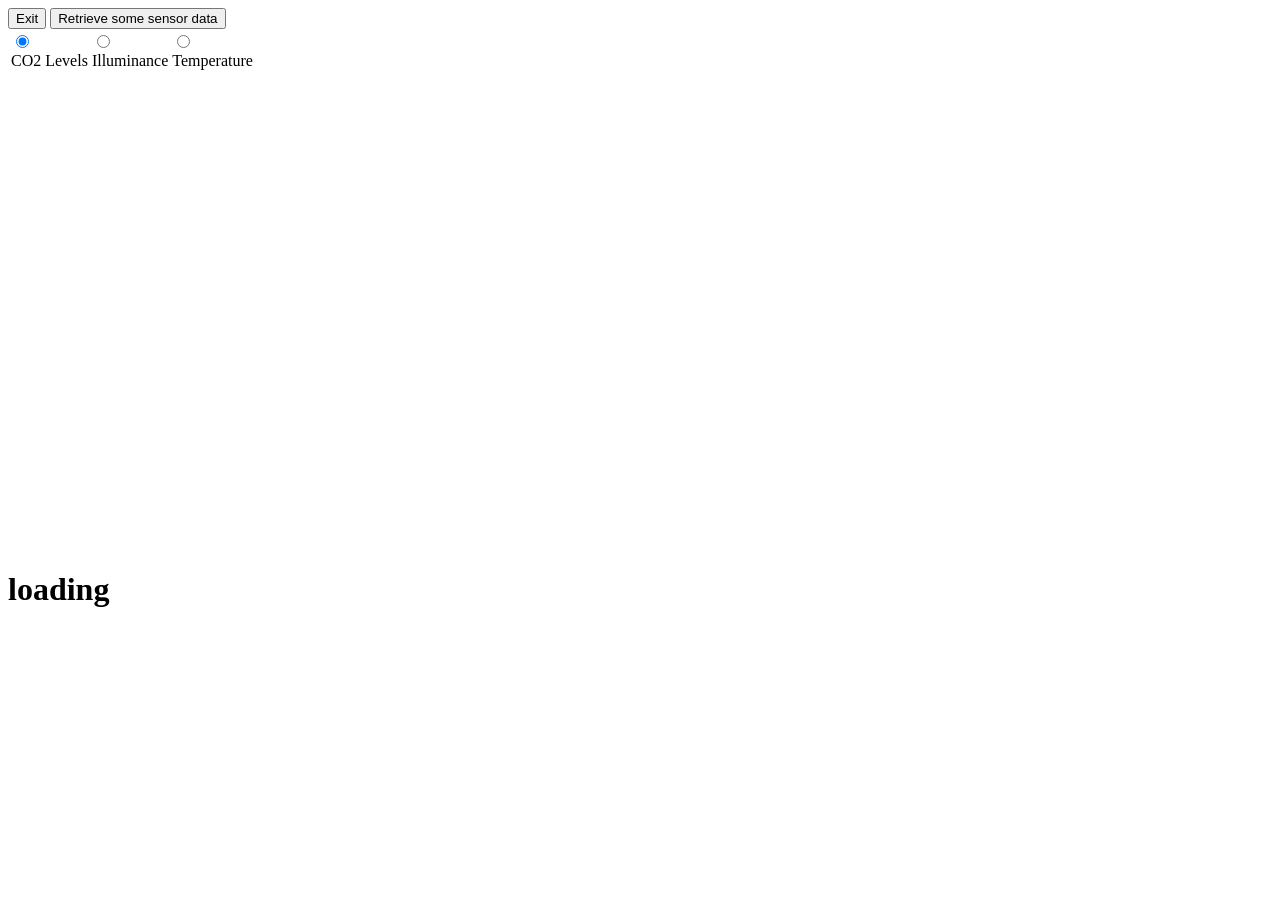
==== index.html @ 613a9429 "Fix for real." ====
<!DOCTYPE html>
<!-- saved from url=(0047)http://evothings.com/demos/dome_pics/index.html -->
<html class="ui-mobile"><head><meta http-equiv="Content-Type" content="text/html; charset=UTF-8"><!--<base href="http://evothings.com/demos/dome_pics/index.html">--><base href=".">

    
    <meta name="viewport" content="width=device-width, user-scalable=no,
        shrink-to-fit=no, initial-scale=1.0, minimum-scale=1.0, maximum-scale=1.0">

    <title>Getting some data from a json API</title>
    <link rel="stylesheet" href="./src/jquery.mobile-1.4.5.css">
    <script src="./src/jquery-2.1.1.min.js"></script>
    <script src="./src/jquery.mobile-1.4.5.js"></script>

    <link rel="stylesheet" href="https://cdnjs.cloudflare.com/ajax/libs/font-awesome/4.7.0/css/font-awesome.min.css">

    <!-- This script, cordova.js,  is built into Evothings Viewer (i.e. you won't need to add this file to your project) The idea is to pick up a http resource, even if you're using https, which would normally create a cross-protocol violation. The HTTP plug-in from Apache Cordova allows this to be carried out, see especially this post: https://evothings.com/evothings-secured-now-serving-over-https/ -->
    <script>
        // Redirect console.log to Evothings Workbench.
        if (window.hyper && window.hyper.log) { console.log = hyper.log }
    </script>
    <script type="text/javascript" src="http://d3js.org/d3.v3.min.js"></script>
    <script src="cordova.js"></script>
    <script type="text/javascript" src="history.js"></script>
    
</head>

 

<body class="ui-mobile-viewport ui-overlay-a">

    <div data-role="page" data-url="/demos/dome_pics/index.html" tabindex="0" class="ui-page ui-page-theme-a ui-page-active" style="min-height: 542px;">

<script>

// Create an empty sensor object as a global 
var sensor = {};

// Where the sensor data is stored
var mSensorDataURL = 'http://backup.evothings.com:8082/output/';
//var mSensorDataURL = 'http://smartspaces.r1.kth.se:8082/';
// A subscriber's key (Five other keys also availble at http://smartspaces.r1.kth.se:8082)
sensor.key = "J3Wgj9qegGFX4r9KlxxGfaeMXQB";

// A bitmap image describing where the sensor is located
//sensor.image = "https://evothings.com/demos/dome_pics/IMG_1758.JPG";


// Function to retrieve data, placing it in a "response" object


function getJSON() 
    {
        document.getElementById("printHere").innerHTML= '<i class="fa fa-spinner fa-pulse fa-5x fa-fw"></i>';
    if (window.cordova) 
        {
            hyper.log('Using Apache Cordova HTTP GET function');
            cordovaHTTP.get(
                mSensorDataURL + sensor.key + '.json?gt[timestamp]=now-1day&page=1',
                function (response) 
                    {
                        if (response) 
                            {
                                sensor.data = JSON.parse(response.data)[0];
                                sensor.fullData = JSON.parse(response.data);
                                //printData();
                                //printHistory();
                                document.getElementById("printHere").innerHTML="";
                            }
                    },
                function (error) 
                    {
                    hyper.log(JSON.stringify(error));
                    });
        }    
    else 
        {
            hyper.log('Not using Cordova, fallback to AJAX via jquery');
            $.ajax({
                    url: mSensorDataURL + sensor.key + ".json?gt[timestamp]=now- 1day",
                    jsonp: "callback",
                    cache: true,
                    dataType: "jsonp",
                    data: 
                        {
                            page: 1
                        },
                    success: function(response) 
                        {
                            if (response && response[0]) 
                                {
                                    sensor.data = response[0];
                                    sensor.fullData = response;
                                    //printData();
                                    //printHistory();
                                    document.getElementById("printHere").innerHTML="";
                                }
                        }
                });
        }
}


function printData()    
    {
        if (sensor && sensor.data) 

            {
                hyper.log(sensor.fullData[0])
                hyper.log(sensor.fullData[sensor.fullData.length-1].timestamp)

            // Display the info.
                html = '<h1>Sensor Data</h1>'
                 + '<br /><div id="time">Time  ' + sensor.data.timestamp + '</div>'
                 + '<div id="hum">Humidity ' + sensor.data.h + ' % (rel)</div>'
                 + '<div id="temp">Temperature ' + sensor.data.t + ' celcius</div>'
                 + '<div id="temp">Empty ' + Math.round(100*sensor.data.np/1500) + ' % </div>'
            } 
    else 
            {
                html = '<h1>Sensor Data</h1>'
                 + '<br />Sorry, sensor data not available right now :(</br>'
                 + '<img src="' + sensor.image + '" />'
            }
    document.getElementById("printHere").innerHTML= html;
    }


</script><button onclick="history.back()" class=" ui-btn ui-shadow ui-corner-all">Exit</button>

<button onclick="getJSON();" class=" ui-btn ui-shadow ui-corner-all">Retrieve some sensor data</button>
<table>
    <form id="form">
        <tr>
            <td>
                <input type="radio" name="gender" value="c" checked onclick="printHistory('c')"> <br>CO2 Levels</input>
            </td>
            <td>
                <input type="radio" name="gender" value="l" onclick="printHistory('l')" > <br>Illuminance</input>
            </td>
            <td>
                <input type="radio" name="gender" value="t" onclick="printHistory('t')"> <br>Temperature </input>
            </td>
        </tr> 
    </form> 
</table>
<div id="printHere"></div>



</div><div class="ui-loader ui-corner-all ui-body-a ui-loader-default"><span class="ui-icon-loading"></span><h1>loading</h1></div></body></html>
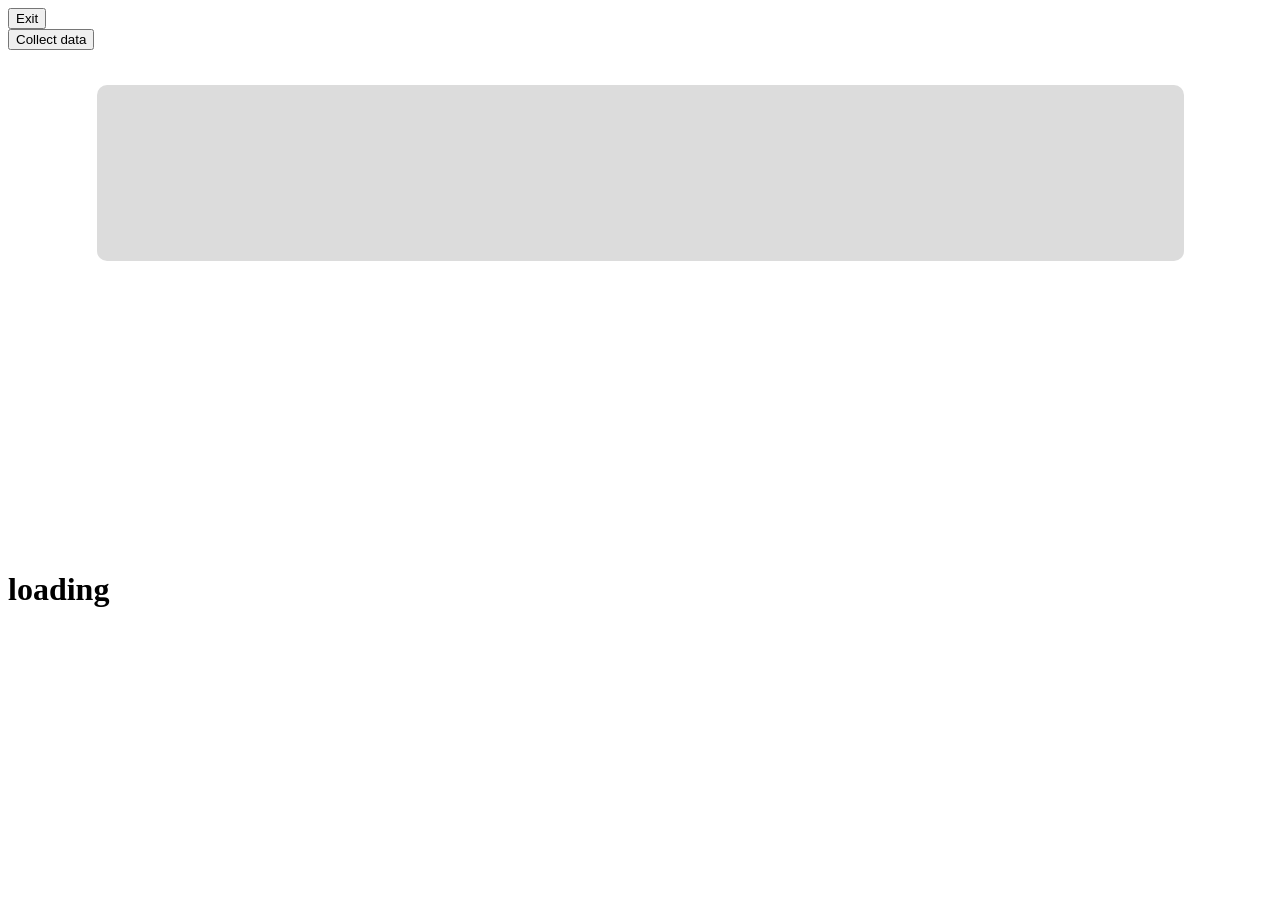
==== commit 6becd058: "Mina ändringar" ====
--- a/index.html
+++ b/index.html
@@ -1,6 +1,11 @@
 <!DOCTYPE html>
 <!-- saved from url=(0047)http://evothings.com/demos/dome_pics/index.html -->
-<html class="ui-mobile"><head><meta http-equiv="Content-Type" content="text/html; charset=UTF-8"><!--<base href="http://evothings.com/demos/dome_pics/index.html">--><base href=".">
+<html class="ui-mobile">
+<head>
+    <link rel="stylesheet" type="text/css" href="style.css">
+    <link rel="stylesheet" href="path/to/font-awesome/css/font-awesome.min.css">
+    <link href="https://fonts.googleapis.com/css?family=Baloo" rel="stylesheet">
+    <meta http-equiv="Content-Type" content="text/html; charset=UTF-8"><!--<base href="http://evothings.com/demos/dome_pics/index.html">--><base href=".">
 
     
     <meta name="viewport" content="width=device-width, user-scalable=no,
@@ -11,24 +16,19 @@
     <script src="./src/jquery-2.1.1.min.js"></script>
     <script src="./src/jquery.mobile-1.4.5.js"></script>
 
-    <link rel="stylesheet" href="https://cdnjs.cloudflare.com/ajax/libs/font-awesome/4.7.0/css/font-awesome.min.css">
-
     <!-- This script, cordova.js,  is built into Evothings Viewer (i.e. you won't need to add this file to your project) The idea is to pick up a http resource, even if you're using https, which would normally create a cross-protocol violation. The HTTP plug-in from Apache Cordova allows this to be carried out, see especially this post: https://evothings.com/evothings-secured-now-serving-over-https/ -->
     <script>
         // Redirect console.log to Evothings Workbench.
         if (window.hyper && window.hyper.log) { console.log = hyper.log }
-    </script>
-    <script type="text/javascript" src="http://d3js.org/d3.v3.min.js"></script>
-    <script src="cordova.js"></script>
-    <script type="text/javascript" src="history.js"></script>
-    
+        </script>
+
+    <script src="./src/cordova.js"></script>
+
 </head>
 
  
 
-<body class="ui-mobile-viewport ui-overlay-a">
-
-    <div data-role="page" data-url="/demos/dome_pics/index.html" tabindex="0" class="ui-page ui-page-theme-a ui-page-active" style="min-height: 542px;">
+<body class="ui-mobile-viewport ui-overlay-a"><div data-role="page" data-url="/demos/dome_pics/index.html" tabindex="0" class="ui-page ui-page-theme-a ui-page-active" style="min-height: 542px;">
 
 <script>
 
@@ -37,7 +37,7 @@
 
 // Where the sensor data is stored
 var mSensorDataURL = 'http://backup.evothings.com:8082/output/';
-//var mSensorDataURL = 'http://smartspaces.r1.kth.se:8082/';
+
 // A subscriber's key (Five other keys also availble at http://smartspaces.r1.kth.se:8082)
 sensor.key = "J3Wgj9qegGFX4r9KlxxGfaeMXQB";
 
@@ -46,14 +46,11 @@
 
 
 // Function to retrieve data, placing it in a "response" object
-
-
 function getJSON() 
     {
-        document.getElementById("printHere").innerHTML= '<i class="fa fa-spinner fa-pulse fa-5x fa-fw"></i>';
     if (window.cordova) 
         {
-            hyper.log('Using Apache Cordova HTTP GET function');
+            console.log('Using Apache Cordova HTTP GET function');
             cordovaHTTP.get(
                 mSensorDataURL + sensor.key + '.json?gt[timestamp]=now-1day&page=1',
                 function (response) 
@@ -62,19 +59,17 @@
                             {
                                 sensor.data = JSON.parse(response.data)[0];
                                 sensor.fullData = JSON.parse(response.data);
-                                //printData();
-                                //printHistory();
-                                document.getElementById("printHere").innerHTML="";
+                                printData();
                             }
                     },
                 function (error) 
                     {
-                    hyper.log(JSON.stringify(error));
+                    console.log(JSON.stringify(error));
                     });
         }    
     else 
         {
-            hyper.log('Not using Cordova, fallback to AJAX via jquery');
+            console.log('Not using Cordova, fallback to AJAX via jquery');
             $.ajax({
                     url: mSensorDataURL + sensor.key + ".json?gt[timestamp]=now- 1day",
                     jsonp: "callback",
@@ -90,9 +85,7 @@
                                 {
                                     sensor.data = response[0];
                                     sensor.fullData = response;
-                                    //printData();
-                                    //printHistory();
-                                    document.getElementById("printHere").innerHTML="";
+                                    printData();
                                 }
                         }
                 });
@@ -103,47 +96,51 @@
 function printData()    
     {
         if (sensor && sensor.data) 
+            {
+            // Display the info.
+                //html = '<div id="time">Time  ' + sensor.data.timestamp + '</div>'
+                // + '<div id="hum">Humidity ' + sensor.data.h + ' % (rel)</div>'
+                // + '<div id="temp">Temperature ' + sensor.data.t + ' celcius</div>'
 
-            {
-                hyper.log(sensor.fullData[0])
-                hyper.log(sensor.fullData[sensor.fullData.length-1].timestamp)
+                if (sensor.data.np > (1500 * 0.9)) {
+                    roomstatus = "EMPTY";
+                    roomcolor = "green";
+                }
+                else if (sensor.data.np < 1500 * 0.1) {
+                    roomstatus = "CROWDED";
+                    roomcolor = "red";
+                }
+                else{
+                    roomstatus = "Not empty";
+                    roomcolor = "yellow";
+                }
 
-            // Display the info.
-                html = '<h1>Sensor Data</h1>'
-                 + '<br /><div id="time">Time  ' + sensor.data.timestamp + '</div>'
-                 + '<div id="hum">Humidity ' + sensor.data.h + ' % (rel)</div>'
-                 + '<div id="temp">Temperature ' + sensor.data.t + ' celcius</div>'
-                 + '<div id="temp">Empty ' + Math.round(100*sensor.data.np/1500) + ' % </div>'
+                html = '<div id="time">Temp:  ' + sensor.data.t + ' °C</div>'
+                + '<div id="c">CO2: ' + sensor.data.c + ' ppm</div><br/>'
+                + '<div id="pa">Pressure: ' + Math.round(sensor.data.p/10)/100  + ' kPa</div>'
+                + '<div id="l">Lumination: ' + Math.round(sensor.data.l*100)/100 + ' lux</div>'
+                + '<div id="pa">Humidity: ' + Math.round(sensor.data.h*100)/100 + ' %</div><br/>'
+                //+ '<div id="np">NP: ' + sensor.data.np + '</div>'
+                //+ '<div id="pp">PP: ' + sensor.data.pp + '</div><br/>'
+                + '<div id="availability">Availability: <font color='+roomcolor+'>' + roomstatus + '</font></div>'
             } 
     else 
             {
                 html = '<h1>Sensor Data</h1>'
                  + '<br />Sorry, sensor data not available right now :(</br>'
-                 + '<img src="' + sensor.image + '" />'
             }
     document.getElementById("printHere").innerHTML= html;
     }
 
 
-</script><button onclick="history.back()" class=" ui-btn ui-shadow ui-corner-all">Exit</button>
+</script><button onclick="history.back()" class=" ui-btn ui-shadow ui-corner-all">Exit</button><br>
 
-<button onclick="getJSON();" class=" ui-btn ui-shadow ui-corner-all">Retrieve some sensor data</button>
-<table>
-    <form id="form">
-        <tr>
-            <td>
-                <input type="radio" name="gender" value="c" checked onclick="printHistory('c')"> <br>CO2 Levels</input>
-            </td>
-            <td>
-                <input type="radio" name="gender" value="l" onclick="printHistory('l')" > <br>Illuminance</input>
-            </td>
-            <td>
-                <input type="radio" name="gender" value="t" onclick="printHistory('t')"> <br>Temperature </input>
-            </td>
-        </tr> 
-    </form> 
-</table>
-<div id="printHere"></div>
+<button onclick="getJSON();" class=" ui-btn ui-shadow ui-corner-all">Collect data</button>
+
+
+<div class="container" id="block">
+    <div id="printHere"></div>
+</div>
 
 
 
--- a/style.css
+++ b/style.css
@@ -0,0 +1,10 @@
+#block {
+	background-color: Gainsboro; 
+	max-width: 80%;
+	border-radius:10px;
+	padding: 3%;
+	margin: auto;
+	margin-top: 35px;
+	min-height: 100px;
+	font-family: 'Baloo';
+}
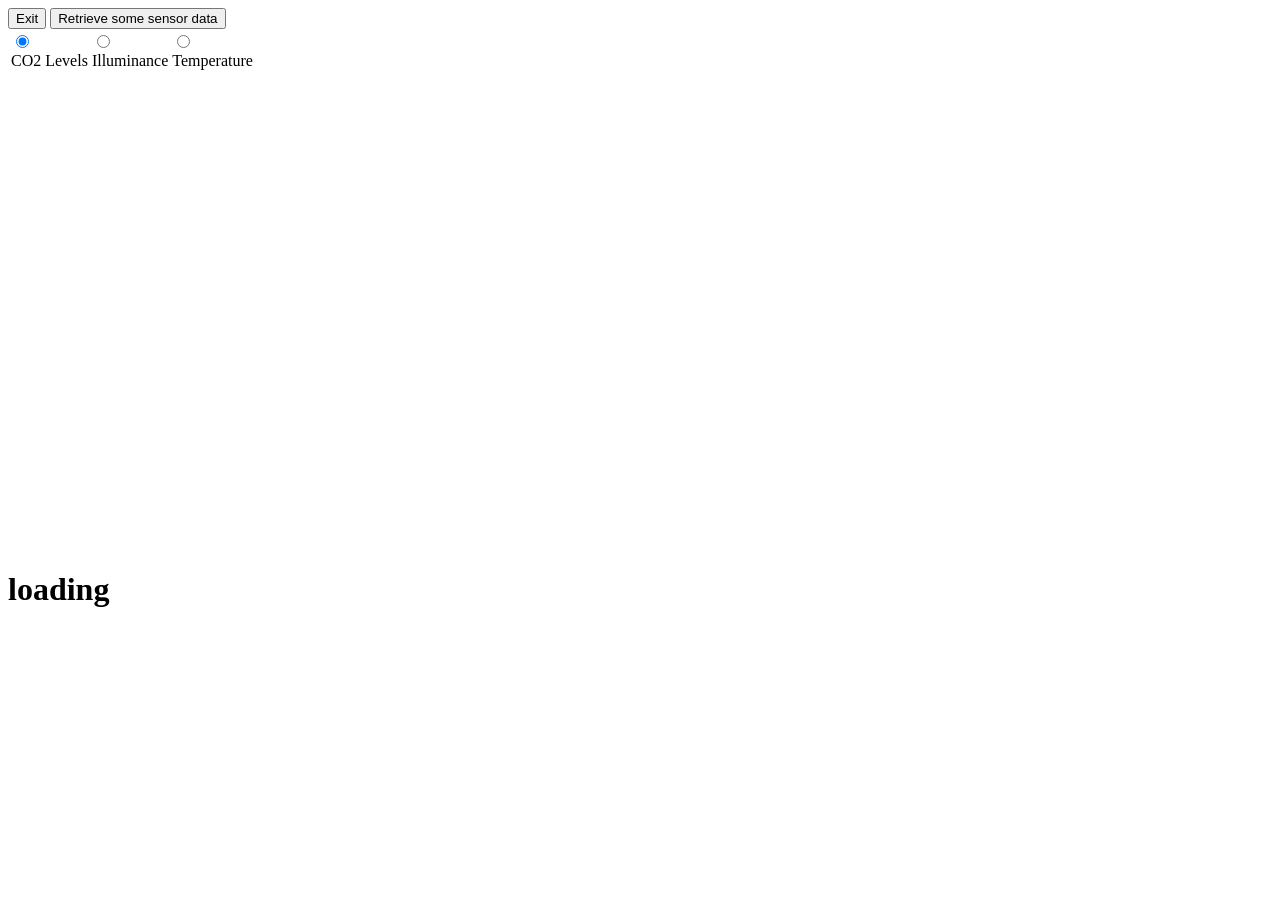
==== commit 8744805c: "5 day data, almost done." ====
--- a/index.html
+++ b/index.html
@@ -1,11 +1,6 @@
 <!DOCTYPE html>
 <!-- saved from url=(0047)http://evothings.com/demos/dome_pics/index.html -->
-<html class="ui-mobile">
-<head>
-    <link rel="stylesheet" type="text/css" href="style.css">
-    <link rel="stylesheet" href="path/to/font-awesome/css/font-awesome.min.css">
-    <link href="https://fonts.googleapis.com/css?family=Baloo" rel="stylesheet">
-    <meta http-equiv="Content-Type" content="text/html; charset=UTF-8"><!--<base href="http://evothings.com/demos/dome_pics/index.html">--><base href=".">
+<html class="ui-mobile"><head><meta http-equiv="Content-Type" content="text/html; charset=UTF-8"><!--<base href="http://evothings.com/demos/dome_pics/index.html">--><base href=".">
 
     
     <meta name="viewport" content="width=device-width, user-scalable=no,
@@ -16,19 +11,24 @@
     <script src="./src/jquery-2.1.1.min.js"></script>
     <script src="./src/jquery.mobile-1.4.5.js"></script>
 
+    <link rel="stylesheet" href="https://cdnjs.cloudflare.com/ajax/libs/font-awesome/4.7.0/css/font-awesome.min.css">
+
     <!-- This script, cordova.js,  is built into Evothings Viewer (i.e. you won't need to add this file to your project) The idea is to pick up a http resource, even if you're using https, which would normally create a cross-protocol violation. The HTTP plug-in from Apache Cordova allows this to be carried out, see especially this post: https://evothings.com/evothings-secured-now-serving-over-https/ -->
     <script>
         // Redirect console.log to Evothings Workbench.
         if (window.hyper && window.hyper.log) { console.log = hyper.log }
-        </script>
-
-    <script src="./src/cordova.js"></script>
-
+    </script>
+    <script type="text/javascript" src="http://d3js.org/d3.v3.min.js"></script>
+    <script src="cordova.js"></script>
+    <script type="text/javascript" src="history.js"></script>
+    
 </head>
 
  
 
-<body class="ui-mobile-viewport ui-overlay-a"><div data-role="page" data-url="/demos/dome_pics/index.html" tabindex="0" class="ui-page ui-page-theme-a ui-page-active" style="min-height: 542px;">
+<body class="ui-mobile-viewport ui-overlay-a">
+
+    <div data-role="page" data-url="/demos/dome_pics/index.html" tabindex="0" class="ui-page ui-page-theme-a ui-page-active" style="min-height: 542px;">
 
 <script>
 
@@ -37,7 +37,7 @@
 
 // Where the sensor data is stored
 var mSensorDataURL = 'http://backup.evothings.com:8082/output/';
-
+//var mSensorDataURL = 'http://smartspaces.r1.kth.se:8082/';
 // A subscriber's key (Five other keys also availble at http://smartspaces.r1.kth.se:8082)
 sensor.key = "J3Wgj9qegGFX4r9KlxxGfaeMXQB";
 
@@ -46,32 +46,37 @@
 
 
 // Function to retrieve data, placing it in a "response" object
+
+
 function getJSON() 
     {
+        document.getElementById("printHere").innerHTML= '<i class="fa fa-spinner fa-pulse fa-5x fa-fw"></i>';
     if (window.cordova) 
         {
-            console.log('Using Apache Cordova HTTP GET function');
+            hyper.log('Using Apache Cordova HTTP GET function');
             cordovaHTTP.get(
-                mSensorDataURL + sensor.key + '.json?gt[timestamp]=now-1day&page=1',
+                mSensorDataURL + sensor.key + '.json?gt[timestamp]=now-5days&page=1',
                 function (response) 
                     {
                         if (response) 
                             {
                                 sensor.data = JSON.parse(response.data)[0];
                                 sensor.fullData = JSON.parse(response.data);
-                                printData();
+                                //printData();
+                                //printHistory();
+                                document.getElementById("printHere").innerHTML="";
                             }
                     },
                 function (error) 
                     {
-                    console.log(JSON.stringify(error));
+                    hyper.log(JSON.stringify(error));
                     });
         }    
     else 
         {
-            console.log('Not using Cordova, fallback to AJAX via jquery');
+            hyper.log('Not using Cordova, fallback to AJAX via jquery');
             $.ajax({
-                    url: mSensorDataURL + sensor.key + ".json?gt[timestamp]=now- 1day",
+                    url: mSensorDataURL + sensor.key + ".json?gt[timestamp]=now-5days",
                     jsonp: "callback",
                     cache: true,
                     dataType: "jsonp",
@@ -85,7 +90,9 @@
                                 {
                                     sensor.data = response[0];
                                     sensor.fullData = response;
-                                    printData();
+                                    //printData();
+                                    //printHistory();
+                                    document.getElementById("printHere").innerHTML="";
                                 }
                         }
                 });
@@ -96,51 +103,47 @@
 function printData()    
     {
         if (sensor && sensor.data) 
+
             {
+                hyper.log(sensor.fullData[0])
+                hyper.log(sensor.fullData[sensor.fullData.length-1].timestamp)
+
             // Display the info.
-                //html = '<div id="time">Time  ' + sensor.data.timestamp + '</div>'
-                // + '<div id="hum">Humidity ' + sensor.data.h + ' % (rel)</div>'
-                // + '<div id="temp">Temperature ' + sensor.data.t + ' celcius</div>'
-
-                if (sensor.data.np > (1500 * 0.9)) {
-                    roomstatus = "EMPTY";
-                    roomcolor = "green";
-                }
-                else if (sensor.data.np < 1500 * 0.1) {
-                    roomstatus = "CROWDED";
-                    roomcolor = "red";
-                }
-                else{
-                    roomstatus = "Not empty";
-                    roomcolor = "yellow";
-                }
-
-                html = '<div id="time">Temp:  ' + sensor.data.t + ' °C</div>'
-                + '<div id="c">CO2: ' + sensor.data.c + ' ppm</div><br/>'
-                + '<div id="pa">Pressure: ' + Math.round(sensor.data.p/10)/100  + ' kPa</div>'
-                + '<div id="l">Lumination: ' + Math.round(sensor.data.l*100)/100 + ' lux</div>'
-                + '<div id="pa">Humidity: ' + Math.round(sensor.data.h*100)/100 + ' %</div><br/>'
-                //+ '<div id="np">NP: ' + sensor.data.np + '</div>'
-                //+ '<div id="pp">PP: ' + sensor.data.pp + '</div><br/>'
-                + '<div id="availability">Availability: <font color='+roomcolor+'>' + roomstatus + '</font></div>'
+                html = '<h1>Sensor Data</h1>'
+                 + '<br /><div id="time">Time  ' + sensor.data.timestamp + '</div>'
+                 + '<div id="hum">Humidity ' + sensor.data.h + ' % (rel)</div>'
+                 + '<div id="temp">Temperature ' + sensor.data.t + ' celcius</div>'
+                 + '<div id="temp">Empty ' + Math.round(100*sensor.data.np/1500) + ' % </div>'
             } 
     else 
             {
                 html = '<h1>Sensor Data</h1>'
                  + '<br />Sorry, sensor data not available right now :(</br>'
+                 + '<img src="' + sensor.image + '" />'
             }
     document.getElementById("printHere").innerHTML= html;
     }
 
 
-</script><button onclick="history.back()" class=" ui-btn ui-shadow ui-corner-all">Exit</button><br>
+</script><button onclick="history.back()" class=" ui-btn ui-shadow ui-corner-all">Exit</button>
 
-<button onclick="getJSON();" class=" ui-btn ui-shadow ui-corner-all">Collect data</button>
-
-
-<div class="container" id="block">
-    <div id="printHere"></div>
-</div>
+<button onclick="getJSON();" class=" ui-btn ui-shadow ui-corner-all">Retrieve some sensor data</button>
+<table>
+    <form id="form">
+        <tr>
+            <td>
+                <input type="radio" name="gender" value="c" checked onclick="printHistory('c')"> <br>CO2 Levels</input>
+            </td>
+            <td>
+                <input type="radio" name="gender" value="l" onclick="printHistory('l')" > <br>Illuminance</input>
+            </td>
+            <td>
+                <input type="radio" name="gender" value="t" onclick="printHistory('t')"> <br>Temperature </input>
+            </td>
+        </tr> 
+    </form> 
+</table>
+<div id="printHere"></div>
 
 
 
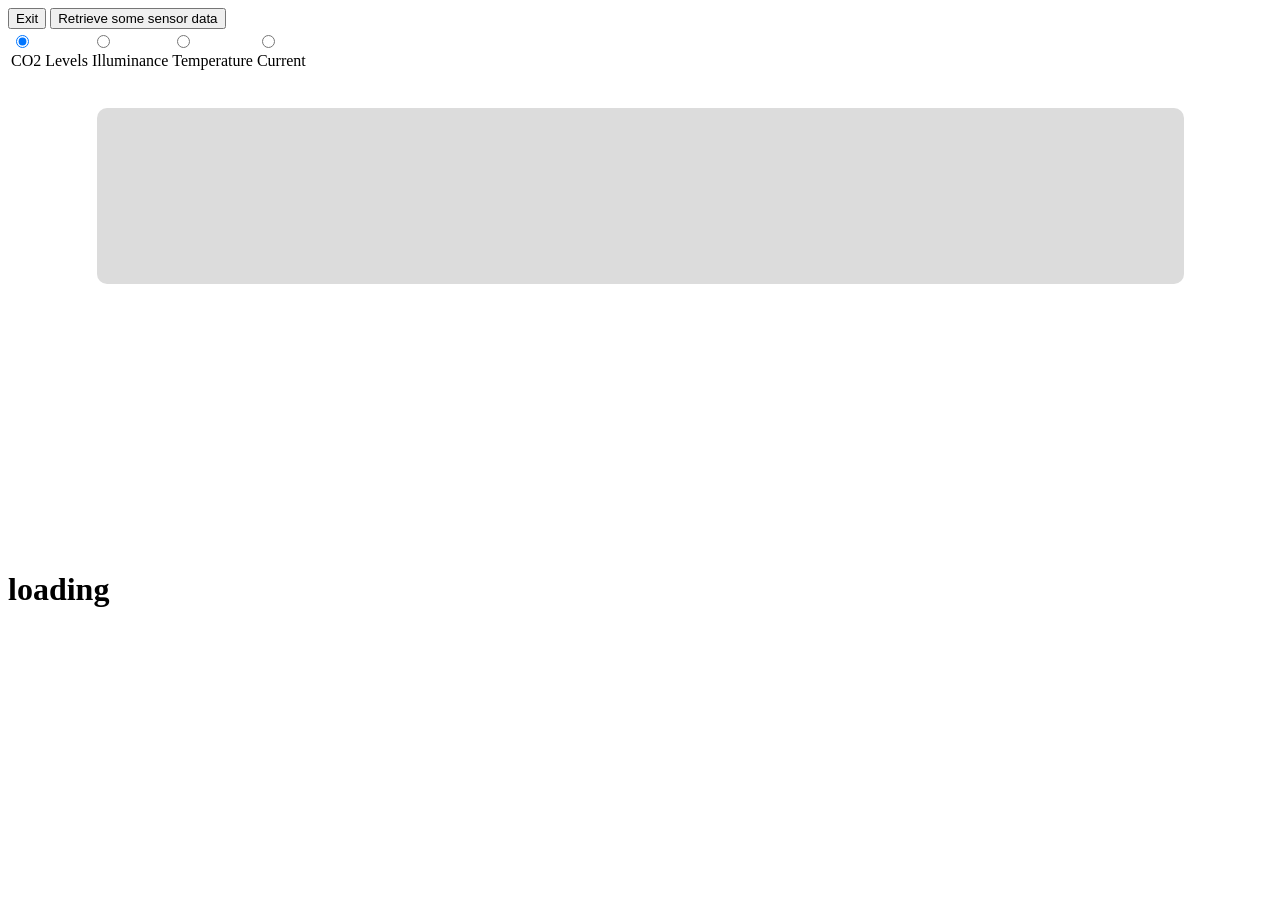
==== commit 5714c252: "Merge" ====
--- a/index.html
+++ b/index.html
@@ -2,7 +2,8 @@
 <!-- saved from url=(0047)http://evothings.com/demos/dome_pics/index.html -->
 <html class="ui-mobile"><head><meta http-equiv="Content-Type" content="text/html; charset=UTF-8"><!--<base href="http://evothings.com/demos/dome_pics/index.html">--><base href=".">
 
-    
+    <link rel="stylesheet" type="text/css" href="style.css">
+    <link href="https://fonts.googleapis.com/css?family=Baloo" rel="stylesheet">
     <meta name="viewport" content="width=device-width, user-scalable=no,
         shrink-to-fit=no, initial-scale=1.0, minimum-scale=1.0, maximum-scale=1.0">
 
@@ -103,23 +104,38 @@
 function printData()    
     {
         if (sensor && sensor.data) 
+            {
+            // Display the info.
+                //html = '<div id="time">Time  ' + sensor.data.timestamp + '</div>'
+                // + '<div id="hum">Humidity ' + sensor.data.h + ' % (rel)</div>'
+                // + '<div id="temp">Temperature ' + sensor.data.t + ' celcius</div>'
 
-            {
-                hyper.log(sensor.fullData[0])
-                hyper.log(sensor.fullData[sensor.fullData.length-1].timestamp)
+                if (sensor.data.np > (1500 * 0.9)) {
+                    roomstatus = "EMPTY";
+                    roomcolor = "green";
+                }
+                else if (sensor.data.np < 1500 * 0.1) {
+                    roomstatus = "CROWDED";
+                    roomcolor = "red";
+                }
+                else{
+                    roomstatus = "Not empty";
+                    roomcolor = "yellow";
+                }
 
-            // Display the info.
-                html = '<h1>Sensor Data</h1>'
-                 + '<br /><div id="time">Time  ' + sensor.data.timestamp + '</div>'
-                 + '<div id="hum">Humidity ' + sensor.data.h + ' % (rel)</div>'
-                 + '<div id="temp">Temperature ' + sensor.data.t + ' celcius</div>'
-                 + '<div id="temp">Empty ' + Math.round(100*sensor.data.np/1500) + ' % </div>'
+                html = '<div id="time">Temp:  ' + sensor.data.t + ' °C</div>'
+                + '<div id="c">CO2: ' + sensor.data.c + ' ppm</div><br/>'
+                + '<div id="pa">Pressure: ' + Math.round(sensor.data.p/10)/100  + ' kPa</div>'
+                + '<div id="l">Lumination: ' + Math.round(sensor.data.l*100)/100 + ' lux</div>'
+                + '<div id="pa">Humidity: ' + Math.round(sensor.data.h*100)/100 + ' %</div><br/>'
+                //+ '<div id="np">NP: ' + sensor.data.np + '</div>'
+                //+ '<div id="pp">PP: ' + sensor.data.pp + '</div><br/>'
+                + '<div id="availability">Availability: <font color='+roomcolor+'>' + roomstatus + '</font></div>'
             } 
     else 
             {
                 html = '<h1>Sensor Data</h1>'
                  + '<br />Sorry, sensor data not available right now :(</br>'
-                 + '<img src="' + sensor.image + '" />'
             }
     document.getElementById("printHere").innerHTML= html;
     }
@@ -140,10 +156,15 @@
             <td>
                 <input type="radio" name="gender" value="t" onclick="printHistory('t')"> <br>Temperature </input>
             </td>
+            <td>
+                <input type="radio" name="gender" value="n" onclick="printData()"> <br>Current </input>
+            </td>
         </tr> 
     </form> 
 </table>
-<div id="printHere"></div>
+<div class="container" id="block">
+    <div id="printHere"></div>
+</div>
 
 
 
--- a/style.css
+++ b/style.css
@@ -0,0 +1,10 @@
+#block {
+	background-color: Gainsboro; 
+	max-width: 80%;
+	border-radius:10px;
+	padding: 3%;
+	margin: auto;
+	margin-top: 35px;
+	min-height: 100px;
+	font-family: 'Baloo';
+}
